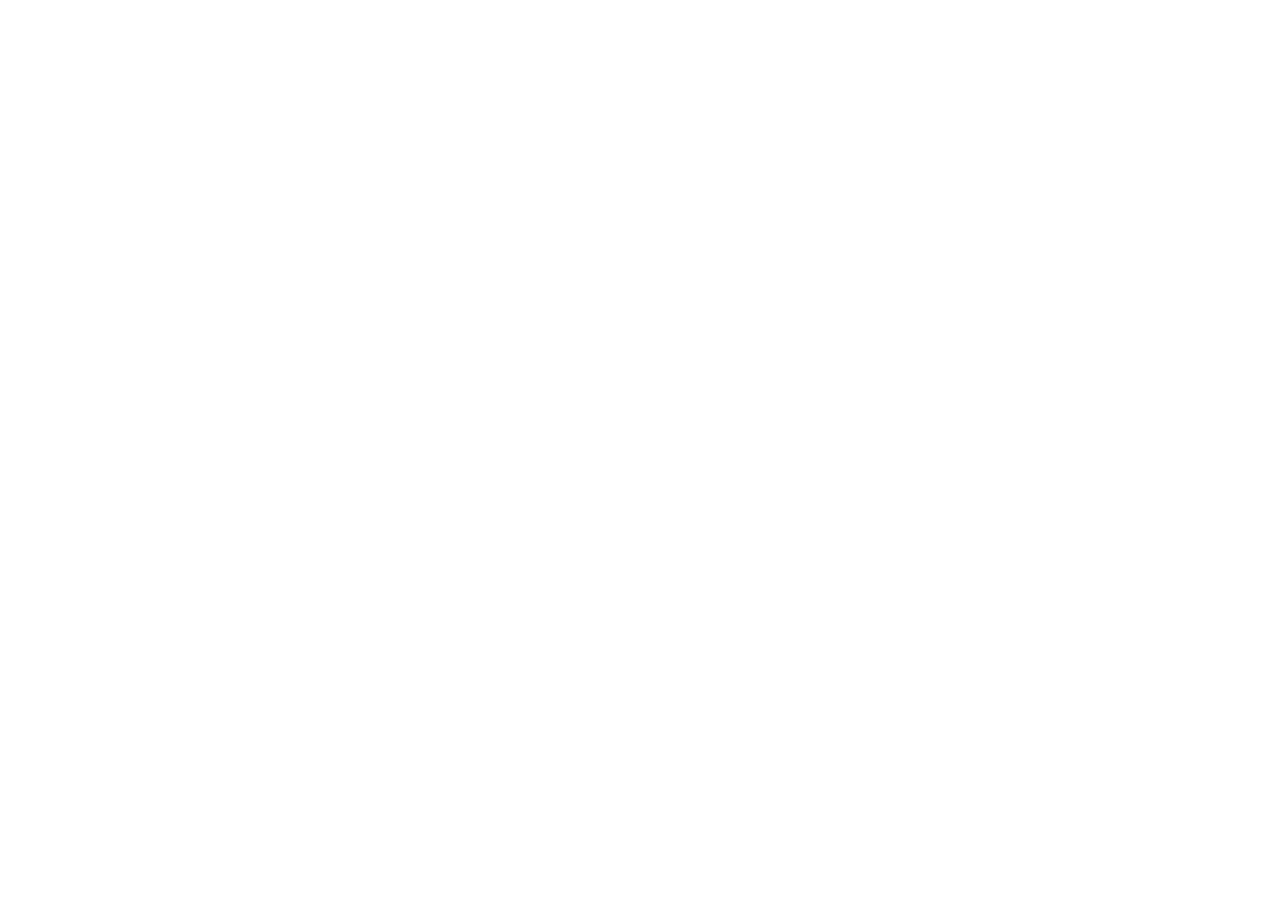
==== Front-end/service/dashboard.html @ d651f9d9 "1.04 Import Frontend from previous Project" ====
<!doctype html>
<html lang="en">
  <head>
    <meta charset="utf-8">
    <meta name="viewport" content="width=device-width, initial-scale=1">
    <title id="webTitle"></title>
    <link href="https://cdn.jsdelivr.net/npm/bootstrap@5.3.2/dist/css/bootstrap.min.css" rel="stylesheet" integrity="sha384-T3c6CoIi6uLrA9TneNEoa7RxnatzjcDSCmG1MXxSR1GAsXEV/Dwwykc2MPK8M2HN" crossorigin="anonymous">
  </head>
  <body>
    <div id="mainView">

    </div>
    <script src="https://cdn.jsdelivr.net/npm/bootstrap@5.3.2/dist/js/bootstrap.bundle.min.js" integrity="sha384-C6RzsynM9kWDrMNeT87bh95OGNyZPhcTNXj1NW7RuBCsyN/o0jlpcV8Qyq46cDfL" crossorigin="anonymous"></script>
    <script src="session.js"></script>
  </body>
</html>
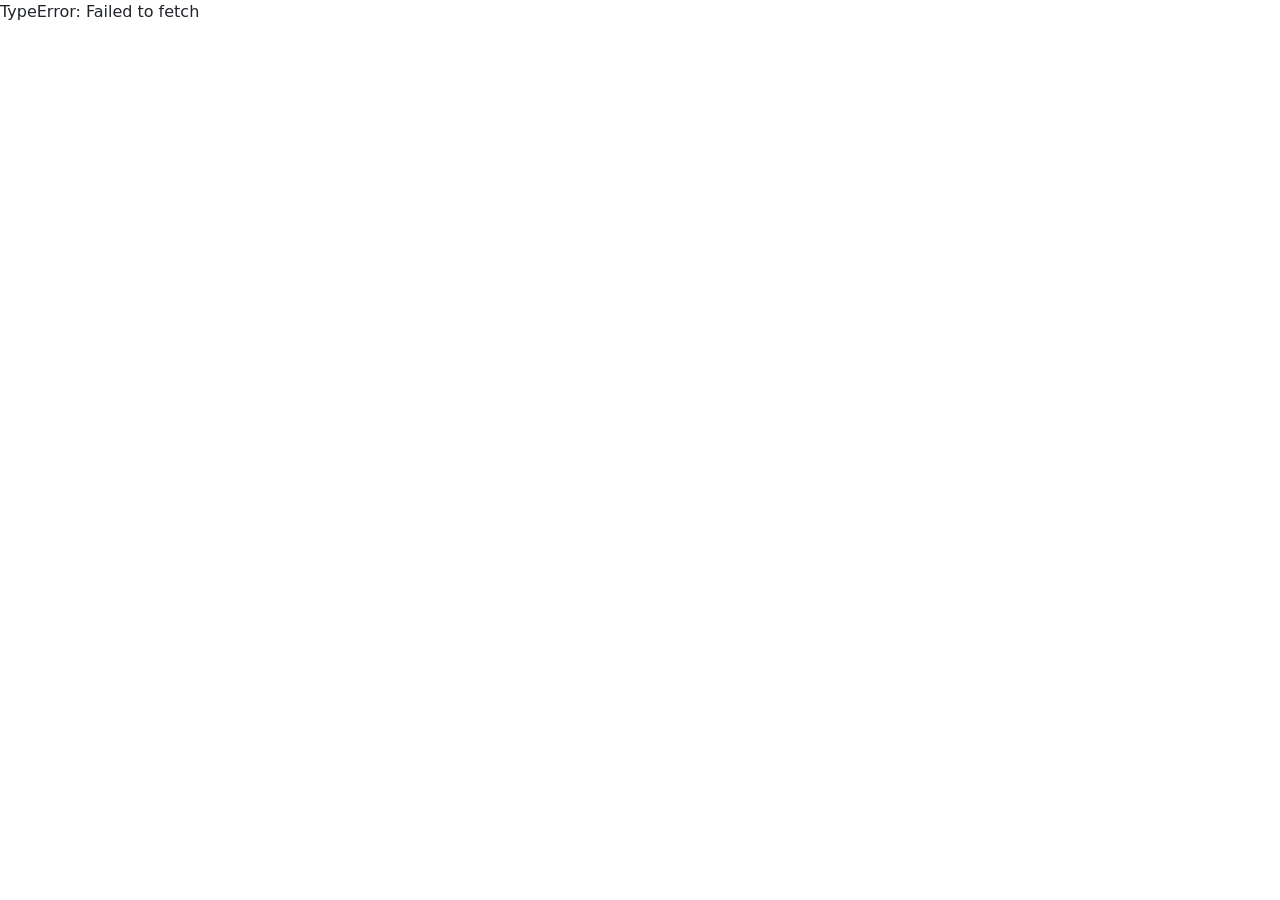
==== commit b73a53eb: "Correction Login and session" ====
--- a/Front-end/service/dashboard.html
+++ b/Front-end/service/dashboard.html
@@ -11,6 +11,6 @@
 
     </div>
     <script src="https://cdn.jsdelivr.net/npm/bootstrap@5.3.2/dist/js/bootstrap.bundle.min.js" integrity="sha384-C6RzsynM9kWDrMNeT87bh95OGNyZPhcTNXj1NW7RuBCsyN/o0jlpcV8Qyq46cDfL" crossorigin="anonymous"></script>
-    <script src="session.js"></script>
+    <script src="./main.js"></script>
   </body>
 </html>
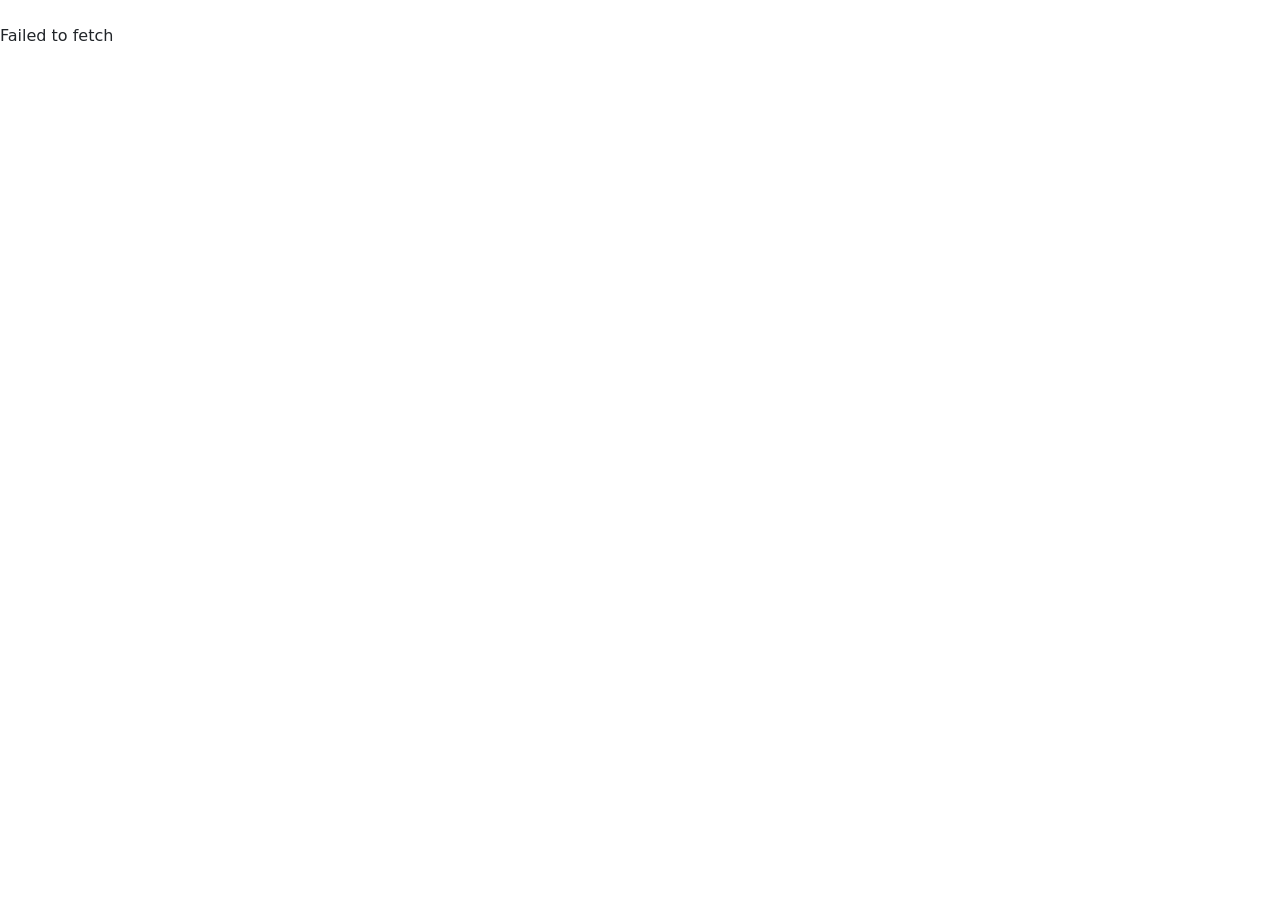
==== commit 9b516a8f: "1.07 Login und Session funktionstüchtig mit Display nach Anforderung der Registrierten bestellungen" ====
--- a/Front-end/service/dashboard.html
+++ b/Front-end/service/dashboard.html
@@ -7,6 +7,7 @@
     <link href="https://cdn.jsdelivr.net/npm/bootstrap@5.3.2/dist/css/bootstrap.min.css" rel="stylesheet" integrity="sha384-T3c6CoIi6uLrA9TneNEoa7RxnatzjcDSCmG1MXxSR1GAsXEV/Dwwykc2MPK8M2HN" crossorigin="anonymous">
   </head>
   <body>
+    <br>
     <div id="mainView">
 
     </div>
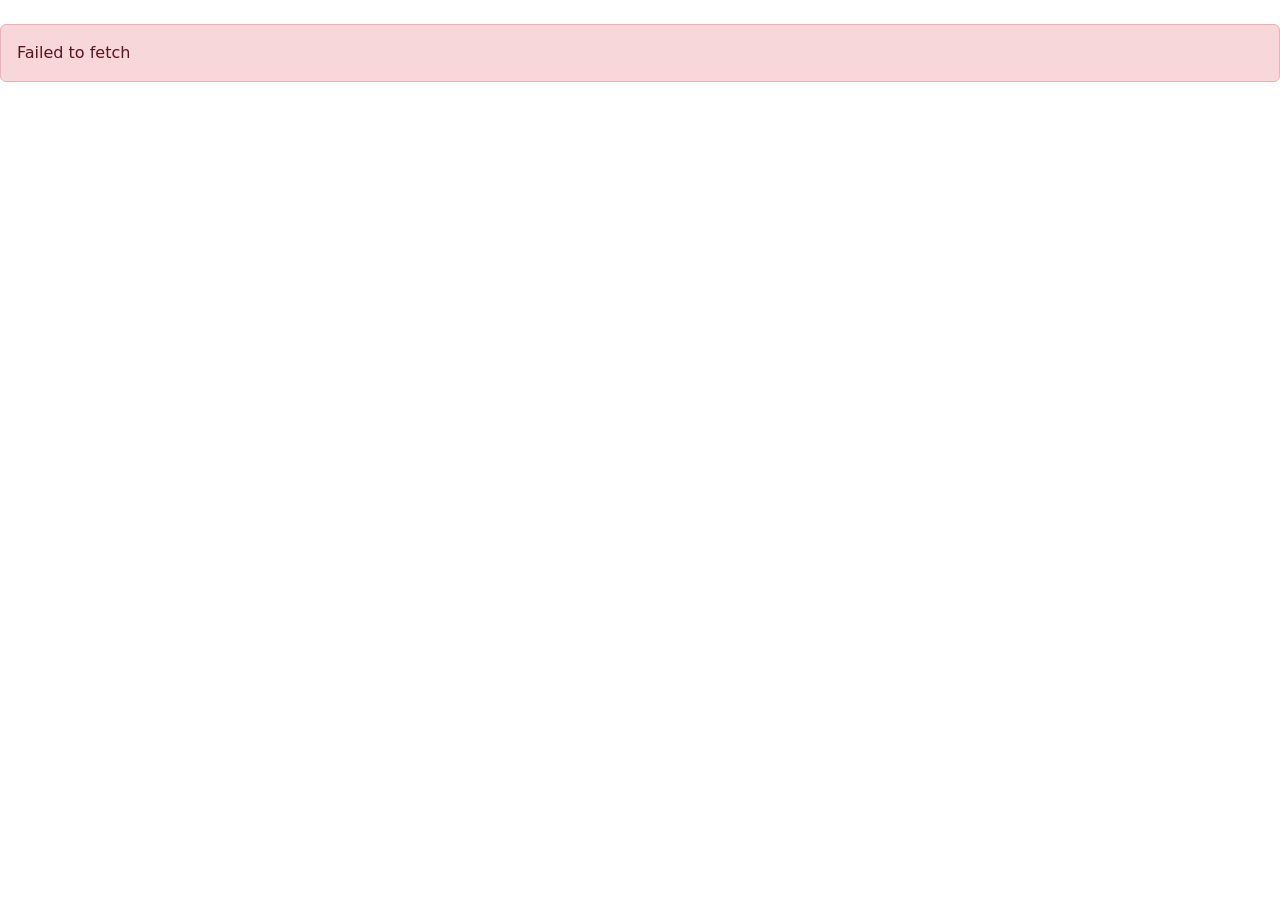
==== commit 433f22e5: "1.8 Final corrections" ====
--- a/Front-end/service/dashboard.html
+++ b/Front-end/service/dashboard.html
@@ -8,6 +8,7 @@
   </head>
   <body>
     <br>
+    <div id="alertInfo"></div>
     <div id="mainView">
 
     </div>
